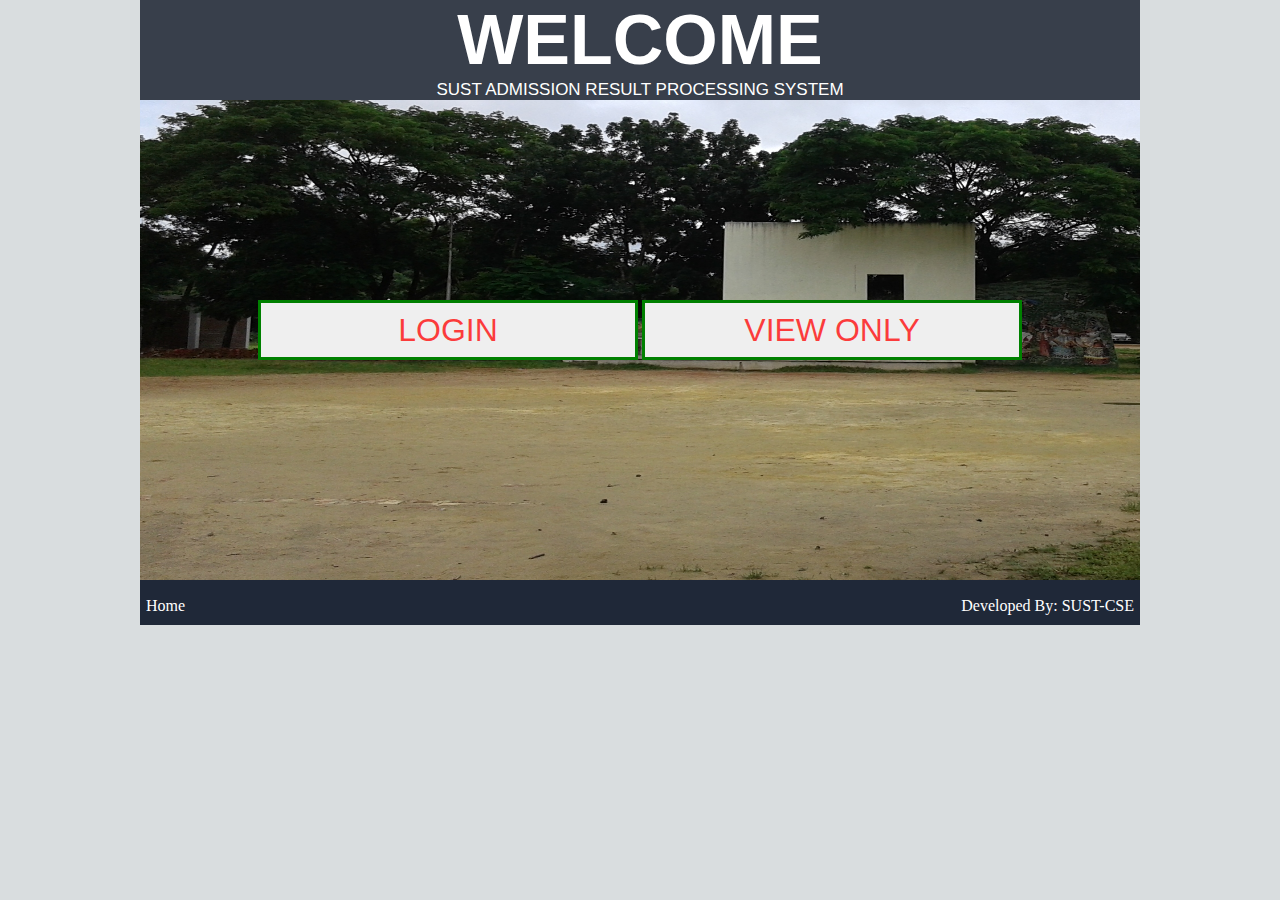
==== target/SUST_ARP-1.0-SNAPSHOT/index.html @ e5a1f48c "GIT CODE MANAGEMENT ADDED AND MAVEN BUILD PROJECT STARTED" ====
<!doctype html>
<html>

    <head>
        <title>Welcome</title>
        <link rel="stylesheet"  href="css/style.css"/>
    </head>

    <body>

        <div class="mainview" align="center">
            <header>
                <h1>Welcome</h1>
                <p>SUST Admission Result Processing System</p>
            </header>

            <div class="mainbody">
                <div class="indexview" align="center">
                    <form action="homeServlet" method="post" >
                        <input type="hidden" value="index" name="methodName"/>
                        <div class="indexbutton">
                            <input type="submit" value="Login" name="choiceButton"/>
                            <input type="submit" value="View Only" name="choiceButton"/>
                        </div>
                    </form>
                </div>
            </div>

            <div class="footer">
                <p><a href="index.html">Home</a></p>
                <p>Developed By: SUST-CSE</p>
            </div> 

        </div>

    </body>
</html>
---- target/SUST_ARP-1.0-SNAPSHOT/css/style.css ----
html{
    overflow-y:scroll;
}

body{
    width: 75%;
    min-width: 1000px;
    margin: auto;
    background-color: #d9dddf;
    overflow: hidden;
}



td,th{
    border: 1px solid white;
    text-align: center;
}

table th{
    background-color: steelblue;
    color: white;
    text-transform: uppercase;
}

table td{
    
    background-color: rgba(225,225,225,1);
}

header{
    height: 100px;
    background-color:rgba(31,40,56,0.75);
}

/*
***********************************
||= Mainview Div design 
***********************************
*/

.mainview{
    width: 100%;
    margin: 0;
    background-color: #848484;
}


/*= index h1 style */

.mainview header h1{
    font-size: 70px;
    text-transform: uppercase;;
    font-style: bold;
    font-family: arial;
    color: white;
    margin: auto;
}

.mainview header h2{
    font-size: 40px;
    text-transform: uppercase;;
    font-style: bold;
    font-family: arial;
    color: white;
    margin: auto;
    padding-top: 25px;
}


.mainview header p{
    margin: 0;
    font-size: 17px;
    text-transform: uppercase;;
    font-style: bold;
    font-family: arial;
    color: white;
    margin: center;
}

.mainbody{
    width: 100%;
    height: 480px;
}

/*
***********************************
||= Index Div Design
***********************************
*/

.indexview{
    width: 100%;
    height: 100%;
    background: rgba(242,242,242,.90);
    display: inline-block;
    text-align: center;
    background: url(img/mukto.jpg) no-repeat;
    background-size: 100% 100%;
}


.indexview input[type=submit]{
    width: 380px;
    height: 60px;
    border: 3px solid green;
    font-family: arial;
    font-size: 2em;
    color: rgba(255,0,0,0.75);
    text-transform: uppercase;
    font-style: bold;
}

.indexview input[type=submit]:hover{
    border: 3px solid white;
}

.indexbutton{
    padding-top: 200px;

}


/*
***********************************
||=loginview div design
***********************************
*/

.loginview{
    width: 100%;
    height: 100%;
    background: rgba(242,242,242,.90);
    background: url(img/library.jpg);
    background-size: 100% 100%;

}


.loginfield{
    display: block;
    padding-top: 10%;
    padding-right: 35%;
    float: right;
}

.loginfield ul{
    list-style: none;
}

.loginfield ul li{
    margin-top: 8px;
}

.loginfield input{
    font-size: 1.25em;

}

.loginfield input[type=text]{
    width: 280px;
    height: 35px;
    padding-left: 5px;

}

.loginfield input[type=password]{
    width: 280px;
    height: 35px;
    padding-left: 5px;

}

.loginfield input[type=submit]{
    width: 288px;
    height: 35px;
    border: 1px solid green;
    color: red;
}

.loginfield input[type=submit]:hover{
    border: 2px solid black;
    color: green;
}

/*
***********************************
||=userinfoview
***********************************
*/

.userinfoview{
    float: left;
    height: 600px;
    width: 100%;
    background:rgba(255,255,255,0.75);
    margin: 0;
}

.user_table{
    padding-top: 4%;
}

.user_table table{
    width: 650px;
}

/*
***********************************
||=getuserinfo
***********************************
*/

.userdatainputview{
    float: left;
    margin: 0;
    background-color: red;
}

.userdatainputview ul li{
    list-style: none;


}

/*
***********************************
||=positionview div design
***********************************
*/

.tableview{
    float: left;
    height: 100%;
    width: 100%;
    background:rgba(255,255,255,0.25);
    padding: 0;
}
/* post table design */

.postype_table{
    float: center;
    height: 75%;
    min-height: 360px;
    overflow-y:auto;
    padding-top: 2%;
    margin: 0;
    background-color: rgba(131, 126, 124, .50);
   
}

.postype_table table{
    width: 175px;
}


/*for postype input design*/

.postype_input{
    float: center;
    height: 25%;
    min-height: 100px;
    background-color: rgba(131, 126, 124,.80);
    padding-right: 35px;
}

.postype_input ul{
    padding-left: 8px;
}
.postype_input ul li{
    list-style: none;
    display: block;
    padding-top: 4px;
}

.postype_input ul li input[type="text"]{
    width: 140px;
}

.postype_input ul li input[type="submit"]{
    width: 70px;
}

/*
***********************************
||=menupage div design
***********************************
*/

.menubutton{
    padding-top: 7%;
    margin:0;
}

.menubutton ul{
    list-style: none;
}

.menubutton ul li{
    padding-top: 5%;
}


/*
***********************************
||= update div design
***********************************
*/

.updatebutton{
    padding-top: 4%;
    margin:0;
}

.updatebutton ul{
    list-style: none;
}

.updatebutton ul li{
    padding-top: 4%;
}


/*
***********************************
||= unitgroup_table
***********************************
*/


/* unit table design */

.unittype_table{
    padding-top: 2%;
    height: 360px;
    float: center;
    background-color: rgba(131, 126, 124, .50);
    margin: 0;

}

.unittype_table table{
    width: 250px;
}


/*for unittype input design*/

.unittype_input{
    float: center;
    background-color: rgba(131, 126, 124, .80);
    padding-right: 35px;
    height: 100px;
}

.unittype_input ul{
    padding-left: 8px;

}

.unittype_input ul li{
    list-style: none;
    display: block;
    padding-top: 5px;
}

.unittype_input ul li input[type="text"]{
    width: 105px;
}

.unittype_input ul li input[type="submit"]{
    width: 110px;
}



/*
***********************************
||=Result Query 
***********************************
*/

.query_table{
    
    float: center;
    height: 360px;
    width: 100%;
    overflow-y:auto;
    background-color: rgba(131, 126, 124, .50);
    margin: 0;
}

.query_table table{
    width: 100%;
    height: 100%;
    overflow-y: auto;
}

.query_table table td{
    text-align: center;
    margin: 0;
}

.query_table table td input[type="text"]{
    width: 90px;
    text-align: center;

}


/*for generate pdf button style */

.query_input{
    float: center;
    height: 120px;
    padding-right: 6px;
    background-color: rgba(131, 126, 124, .80);

}
.query_input ul{
    padding-left: 8px;
    padding-top: 15px;
    margin: 0;
}
.query_input ul li{
    list-style: none;
    display: block;
    padding-top: 15px;
    margin:0;
}

.query_input ul li input[type="submit"]{
    width: 200px;
    height: 50px;
    border:2px solid white;
    font-family: arial;
    font-size: 1em;
    text-transform: uppercase;
    color: black;
    background-color: #B1B1B1 ;
}

.query_input ul li input[type="submit"]:hover{
    border:2px solid gray;
    color: white;
}

.query_input ul li input[type="button"]{
    width: 100px;
    height: 50px;
    border:2px solid white;
    background-color: #B1B1B1 ;
    text-transform: uppercase;
    color: black;

}

.query_input ul li input[type="button"]:hover{
    width: 100px;
    height: 50px;
    border:2px solid red;
    color: white;
}

.alert{
    height: 80px;
    width: 100%;
    background-color: rgba(255,0,0,0.60);
    color: white;
    overflow: hidden;
}


.footer{
    height: 45px;
    background-color: #1f2838;
    color: white;
}

.footer a{
    text-decoration: none;
    color: white;
}

.footer a:hover{
    color: red;
    margin: 0;
}

.footer p:first-child{
    float: left;
    padding-left: 6px;
    padding-top: 1px;
}

.footer p:last-child{
    float: right;
    padding-right: 6px;
    padding-top: 1px;
}

#resTable tr:hover{
    background-color: red;
};
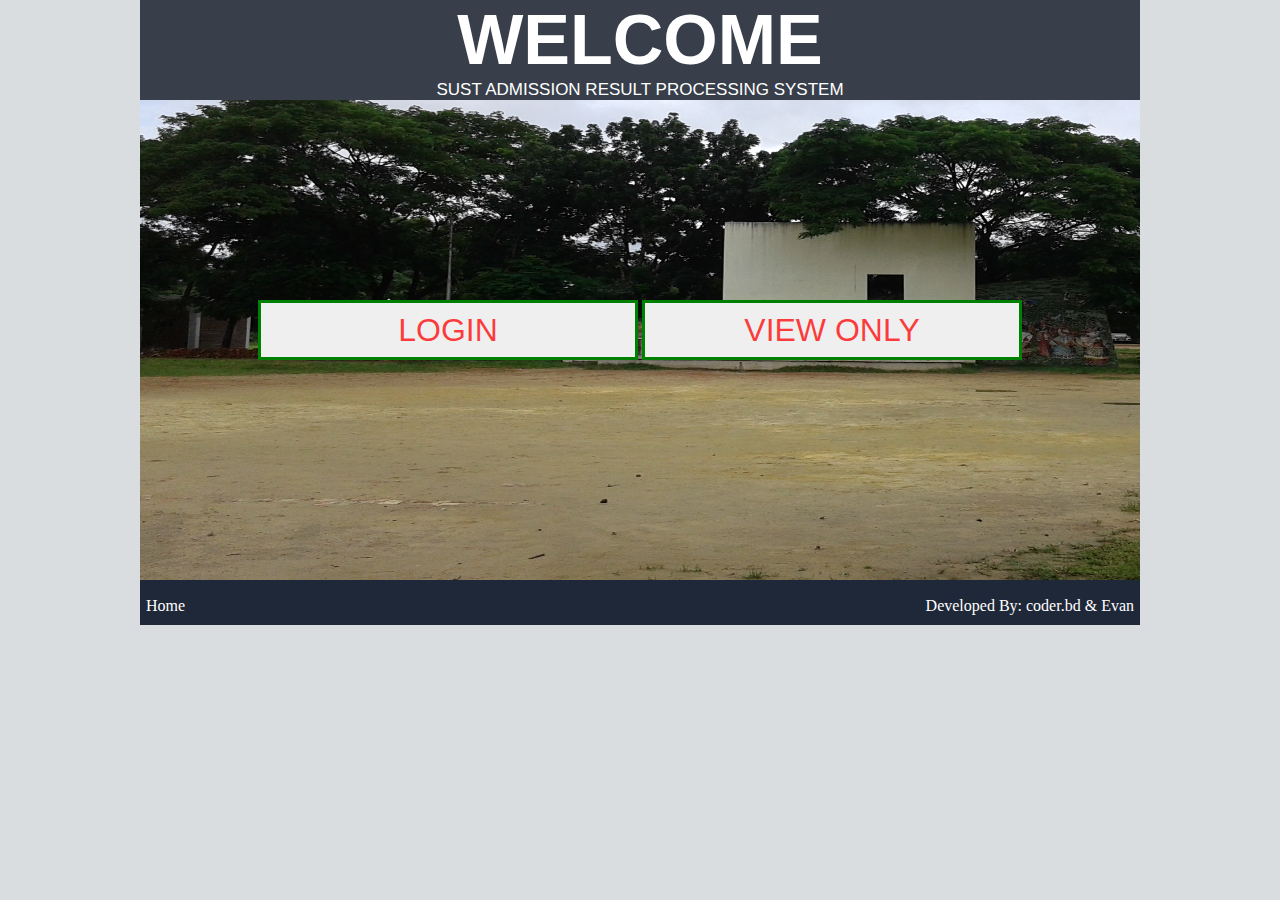
==== commit 93be7409: "MAVEN BUILD SYSTEM ADDED TO THIS PROJECT" ====
--- a/target/SUST_ARP-1.0-SNAPSHOT/index.html
+++ b/target/SUST_ARP-1.0-SNAPSHOT/index.html
@@ -28,7 +28,7 @@
 
             <div class="footer">
                 <p><a href="index.html">Home</a></p>
-                <p>Developed By: SUST-CSE</p>
+                 <p>Developed By: <a href="http://bd.linkedin.com/in/coderbd/en" target="_blank">coder.bd</a> & <a>Evan</a></p>
             </div> 
 
         </div>
